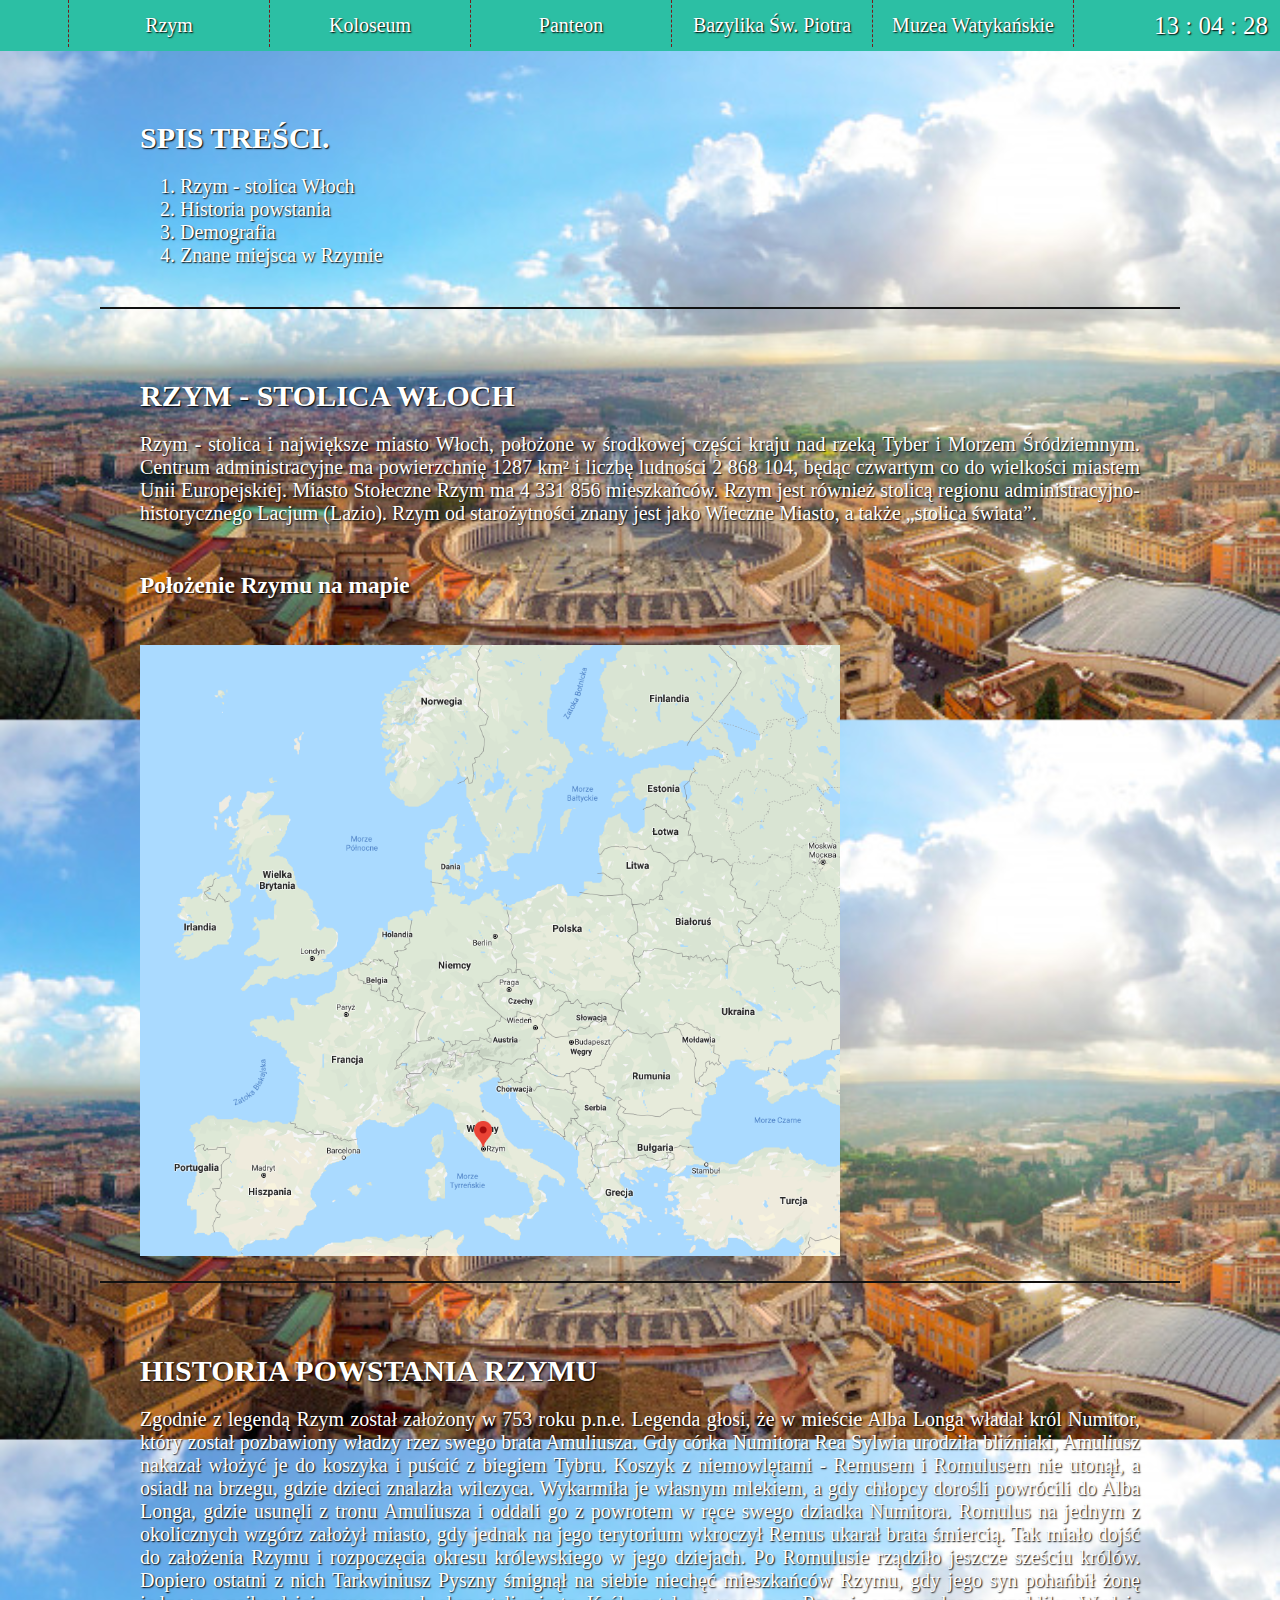
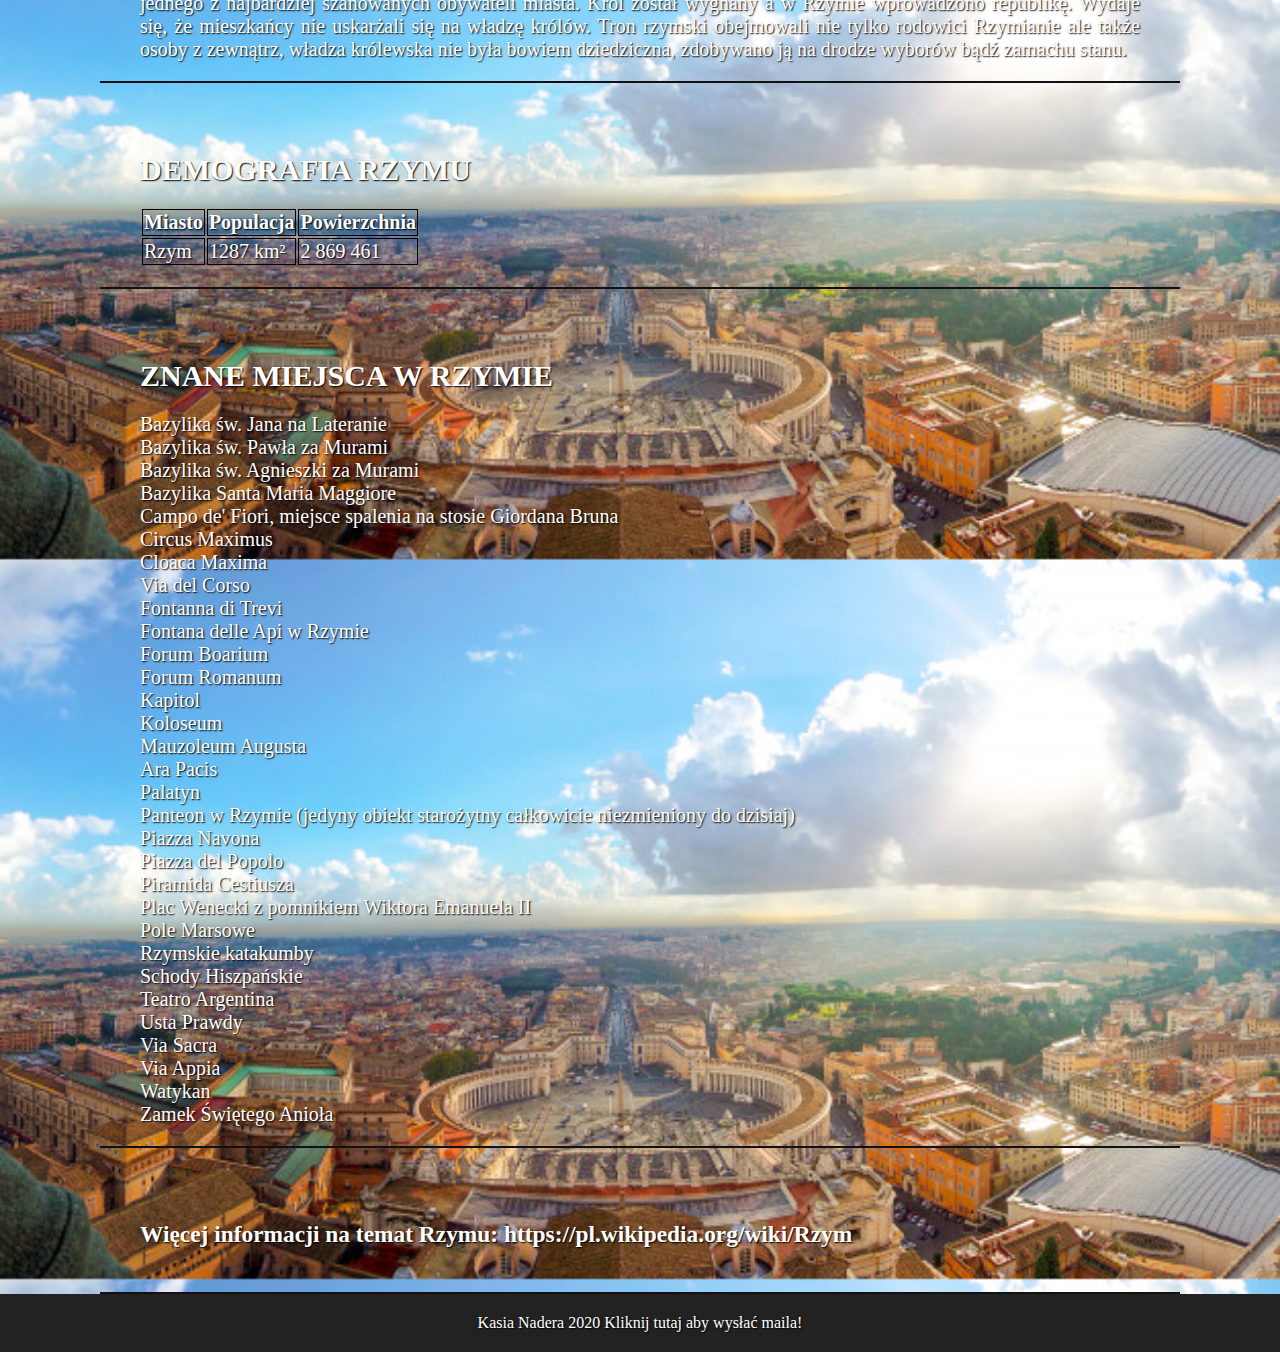
==== index.htm @ a55efa33 "First commit" ====
<!DOCTYPE html>
<html lang="pl">

  <head>

     <meta charset="utf-8">
     <title>Miejsca, które chciałabym zwiedzić</title>

     <meta name="description" content="Strona o miejscach, które chciałabym zwiedzić">
     <meta name="keywords" content="rzym,koloseum,panteon,watykan,bazylika,zwiedzanie,podróżowanie">
     <meta name="author" content="Kasia Nadera">

     <meta http-equiv="X-Ua-Compatible" content="IE=edge,chrome=1">
     <link rel="stylesheet" href="style.css">
     <script type="text/javascript">
	 </script>
	 
	 <script src="https://ajax.googleapis.com/ajax/libs/jquery/2.2.0/jquery.min.js"></script>
	
	 <script src="jquery.scrollTo.min.js"></script>
	
	 <script>
		
		 jQuery(function($)
		 {
			//zresetuj scrolla
		 	$.scrollTo(0);
			
			$('#link1').click(function() { $.scrollTo($('#Rzym'), 1000); });
			$('#link2').click(function() { $.scrollTo($('#Historia'), 1000); });
			$('#link3').click(function() { $.scrollTo($('#Demografia'), 1000); });
			$('#link4').click(function() { $.scrollTo($('#Miejsca'), 1000); });

			$('.scrollup').click(function() { $.scrollTo($('body'), 700); });
		 }
		 );
		
		 //pokaż podczas przewijania
		 $(window).scroll(function()
		 {
			if($(this).scrollTop()>300) $('.scrollup').fadeIn();
			else $('.scrollup').fadeOut();		
		 }
		 );
	
	
	 </script>
	 
	 <script type="text/javascript">
 
    //utworzenie funkcji o nazwie czas
    function czas() {
        var data = new Date(); //tworzymy obiekt typu data
        var godzina = data.getHours(); //pobieramy godzinę
        var minuta = data.getMinutes(); //pobieramy minutę
        var sekunda = data.getSeconds(); //pobieramy sekundy
 
        // przypisanie zera do godziny, minuty i sekundy, czyli np. 05 a nie 5
        if (godzina < 10) {
            godzina = "0" + godzina;
        }
        if (minuta < 10) {
            minuta = "0" + minuta;
        }
        if (sekunda < 10) {
            sekunda = "0" + sekunda;
        }
 
        //wyświetlenie zegarka w divie o id zegar
        document.querySelector("#zegar").innerHTML = godzina + " : " + minuta + " : " + sekunda;
 
        setTimeout(czas, 1000); //samowywołanie się funkcji po 1s
    }
    window.addEventListener("load", czas); //wywołanie funkcji czas po załadowaniu strony
    </script>

  </head>
  <body>
	<div id="container">
	
		<a href="#" class="scrollup"></a>
		
			<div id="menu">
				<ul>
					<li><a href="index.htm">Rzym</a></li>
					<li><a href="koloseum.htm">Koloseum</a></li>
					<li><a href="panteon.htm">Panteon</a></li>
					<li><a href="bazylika.htm">Bazylika Św. Piotra</a></li>
					<li><a href="muzeum.htm">Muzea Watykańskie</a></li>
				</ul>
				<div id="zegar">
				</div>
			</div>
			<div id="content">
			
			<!--Spis treści-->
			
				<div class="slajd">
					<h1> Spis treści. </h1>
					<ol>
						<li><a id="link1" href="#">Rzym - stolica Włoch</a></li>
						<li><a id="link2" href="#">Historia powstania</a></li>
						<li><a id="link3" href="#">Demografia</a></li>
						<li><a id="link4" href="#">Znane miejsca w Rzymie</a></li>
					<ol>
				</div>
				
				<!--Pierwszy slajd-->
				
				<div class="slajd">
					<h1 id="Rzym"> Rzym - Stolica Włoch </h1>
					Rzym - stolica i największe miasto Włoch, położone w środkowej części kraju nad rzeką Tyber i Morzem Śródziemnym. Centrum administracyjne ma powierzchnię 1287 km² i liczbę ludności 2 868 104, będąc czwartym co do wielkości miastem Unii Europejskiej. Miasto Stołeczne Rzym ma 4 331 856 mieszkańców. Rzym jest również stolicą regionu administracyjno-historycznego Lacjum (Lazio).

					Rzym od starożytności znany jest jako Wieczne Miasto, a także „stolica świata”.
					<br>
					<br>
					<h3> Położenie Rzymu na mapie</h3>
					<br>
					<img width="700px" src="img/mapa.png">
				</div>
				<!--Drugi slajd-->
				
				<div class="slajd">
					<h1 id="Historia"> Historia powstania rzymu </h1>
					Zgodnie z legendą Rzym został założony w 753 roku p.n.e. Legenda głosi, że w mieście Alba Longa władał król Numitor, który został pozbawiony władzy rzez swego brata Amuliusza. Gdy córka Numitora Rea Sylwia urodziła bliźniaki, Amuliusz nakazał włożyć je do koszyka i puścić z biegiem Tybru. Koszyk z niemowlętami - Remusem i Romulusem nie utonął, a osiadł na brzegu, gdzie dzieci znalazła wilczyca. Wykarmiła je własnym mlekiem, a gdy chłopcy dorośli powrócili do Alba Longa, gdzie usunęli z tronu Amuliusza i oddali go z powrotem w ręce swego dziadka Numitora. Romulus na jednym z okolicznych wzgórz założył miasto, gdy jednak na jego terytorium wkroczył Remus ukarał brata śmiercią. Tak miało dojść do założenia Rzymu i rozpoczęcia okresu królewskiego w jego dziejach. Po Romulusie rządziło jeszcze sześciu królów. Dopiero ostatni z nich Tarkwiniusz Pyszny śmignął na siebie niechęć mieszkańców Rzymu, gdy jego syn pohańbił żonę jednego z najbardziej szanowanych obywateli miasta. Król został wygnany a w Rzymie wprowadzono republikę. Wydaje się, że mieszkańcy nie uskarżali się na władzę królów. Tron rzymski obejmowali nie tylko rodowici Rzymianie ale także osoby z zewnątrz, władza królewska nie była bowiem dziedziczna, zdobywano ją na drodze wyborów bądź zamachu stanu.

				</div>
				
				<!--Trzeci slajd-->
				
				<div class="slajd">
					<h1 id="Demografia">Demografia Rzymu</h1>
					<table>
					<thead>
						<tr>
							<th>Miasto</th><th>Populacja</th><th>Powierzchnia</th>
						</tr>
					</thead>
					<tbody>
						<tr>
							<td>Rzym</td><td>1287 km²</td><td>2 869 461</td>
						</tr>
					</tbody>
					</table>
				</div>
				
				<!--Czwarty slajd-->
				
				<div class="slajd">
					<h1 id="Miejsca">Znane miejsca w Rzymie</h1>
					Bazylika św. Jana na Lateranie <br>
					Bazylika św. Pawła za Murami <br>
					Bazylika św. Agnieszki za Murami<br>
					Bazylika Santa Maria Maggiore<br>
					Campo de' Fiori, miejsce spalenia na stosie Giordana Bruna<br>
					Circus Maximus<br>
					Cloaca Maxima<br>
					Via del Corso<br>
					Fontanna di Trevi<br>
					Fontana delle Api w Rzymie<br>
					Forum Boarium<br>
					Forum Romanum<br>
					Kapitol<br>
					Koloseum<br>
					Mauzoleum Augusta<br>
					Ara Pacis<br>
					Palatyn<br>
					Panteon w Rzymie (jedyny obiekt starożytny całkowicie niezmieniony do dzisiaj)<br>
					Piazza Navona<br>
					Piazza del Popolo<br>
					Piramida Cestiusza<br>
					Plac Wenecki z pomnikiem Wiktora Emanuela II<br>
					Pole Marsowe<br>
					Rzymskie katakumby<br>
					Schody Hiszpańskie<br>
					Teatro Argentina<br>
					Usta Prawdy<br>
					Via Sacra<br>
					Via Appia<br>
					Watykan<br>
					Zamek Świętego Anioła
				</div>
				<div class="slajd">
					<h3> Więcej informacji na temat Rzymu:<a target="blank" href="https://pl.wikipedia.org/wiki/Rzym"> https://pl.wikipedia.org/wiki/Rzym <a> </h3>
				</div>
			</div>
		<div id="footer">
			<a href="mailto:baku.96@wp.pl"> Kasia Nadera 2020 Kliknij tutaj aby wysłać maila! </a>
		</div>
	</div>
  </body>

</html>
---- style.css ----
body {
	background-image: url("img/tlo.png");
	background-size: 100%;
	margin: 0 !important;
	
}
#menu{
	background: #2CBFA4;
	width: auto;
	margin:0px;
	text-align: center;
}
#content {
	font-size:20px;
}
ul {
  list-style-type: none;
  margin: 0;
  padding: 0;
  font-size: 20px;
  display: inline-block;
}

ul a {
  display: block;
  text-decoration: none;
  padding: 14px 16px;
  color: white;
}
ul > li {
	float: left;
	width: 200px;
	height:47px;
	border-right: 1px dashed #751b1b;
}
ul > li:first-child{
	border-left: 1px dashed #751b1b;
}
ul a:hover {
  background-color: #0C9F84;
}
.active {
  background-color: ;
}
#footer {
	text-align: center;
	background: #222222;
	padding: 20px;
	color: #ffffff;
}
.scrollup
{
	width: 64px;
	height: 64px;
	text-decoration: none;
	background: url("img/up.png") no-repeat 0px 0px;
	position: fixed;
	right: 50px;
	bottom: 50px;
	display: none;
}
h1
{
	font-size: 30px;
	text-transform: uppercase;
	font-weight: 700;
	text-shadow: black 1px 1px 1.5px;
	color: white;
}
.slajd
{
	padding: 20px 40px;
	text-align: justify;
	width: 1000px;
	margin: auto;
	margin-top:30px;
	text-shadow: black 1px 1px 1.5px;
	color: white;
	border-bottom: 2px solid #111;
}
a {
	text-decoration:none;
	text-shadow: black 1px 1px 1.5px;
	color: white;
}
td, th {
	border: 1px solid black; 
}
#zegar{ 
	font-size: 25px;
	text-shadow: black 1px 1px 1.5px;
	color: white;
	float: right;
	margin: 12px;
}

.slideshow-container {
  max-width: 1200px;
  position: relative;
  margin: auto;
  max-height:550px;
}
/* Hide the images by default */
.mySlides {
  display: none;
}

/* Number text (1/3 etc) */
.numbertext {
  color: #f2f2f2;
  font-size: 12px;
  padding: 8px 12px;
  position: absolute;
  top: 0;
}


/* Fading animation */
.fade {
  -webkit-animation-name: fade;
  -webkit-animation-duration: 1.5s;
  animation-name: fade;
  animation-duration: 1.5s;
}

@-webkit-keyframes fade {
  from {opacity: .4}
  to {opacity: 1}
}

@keyframes fade {
  from {opacity: .4}
  to {opacity: 1}
}
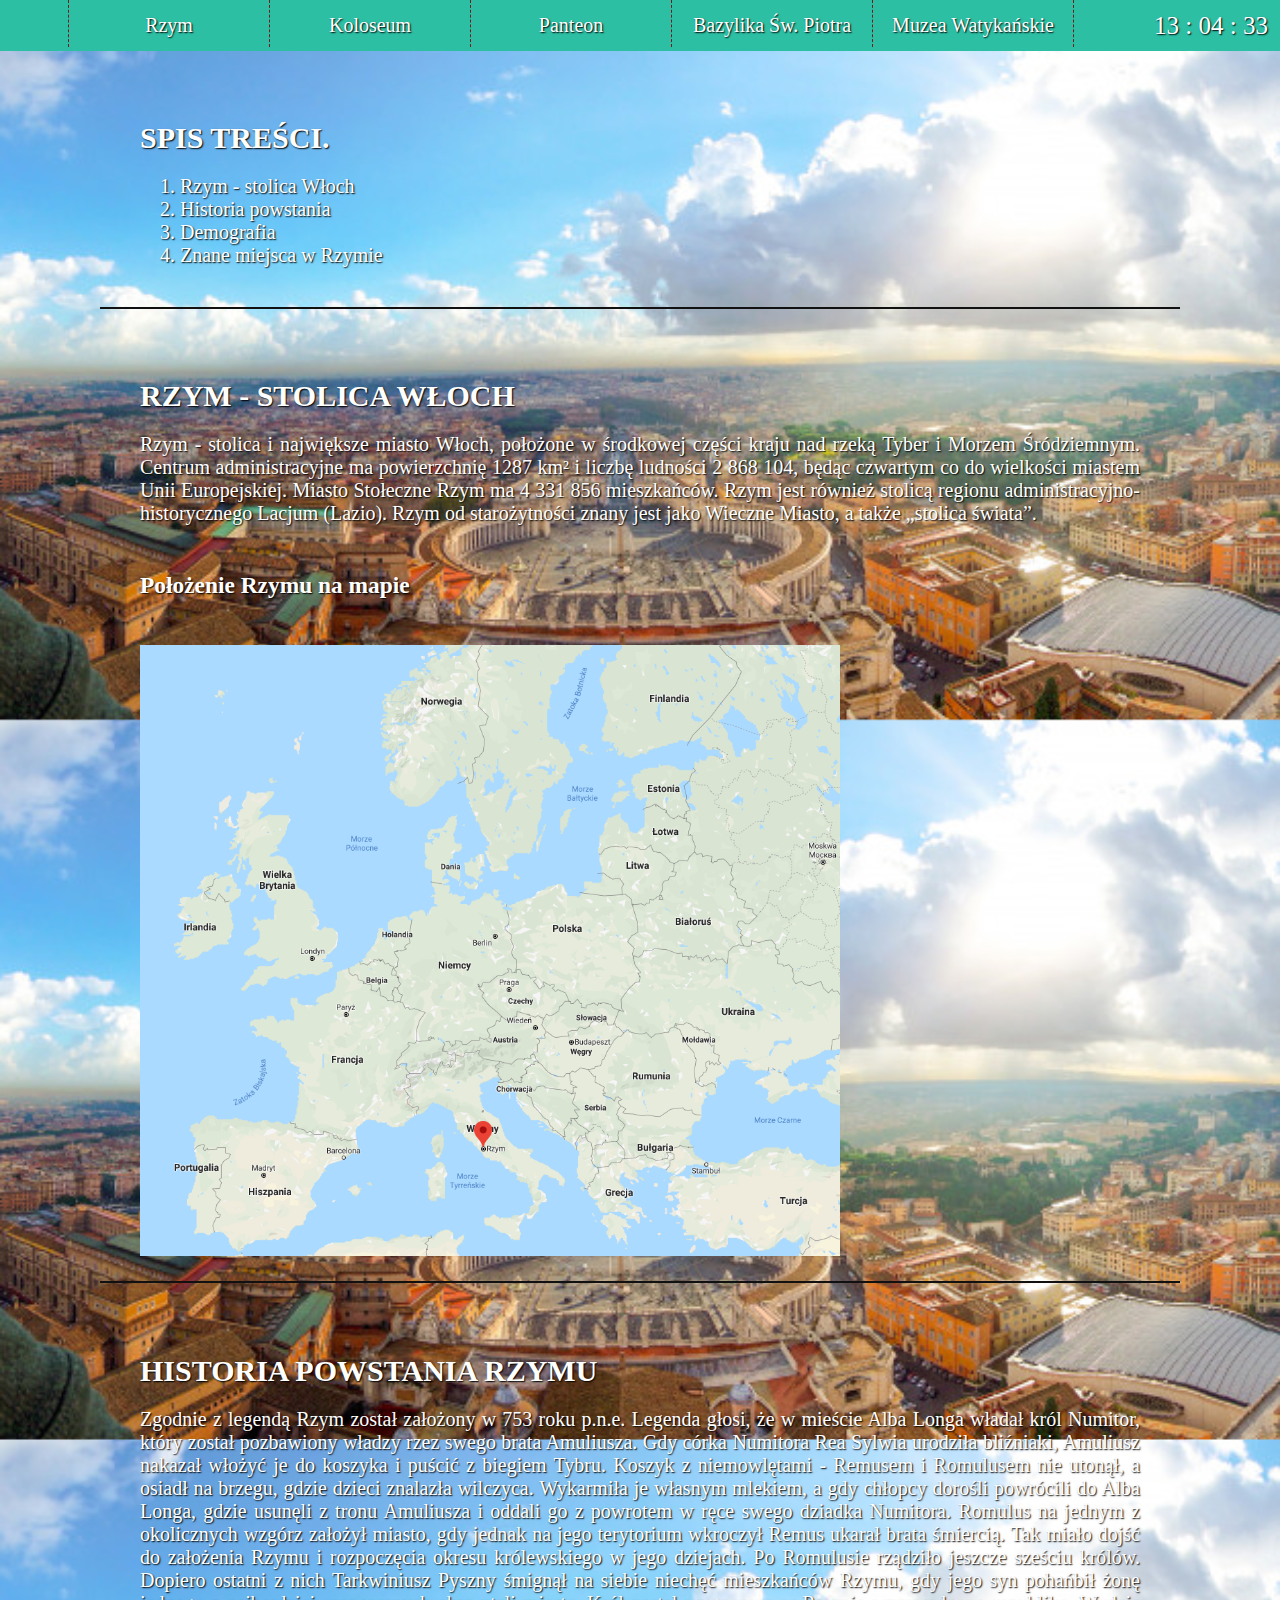
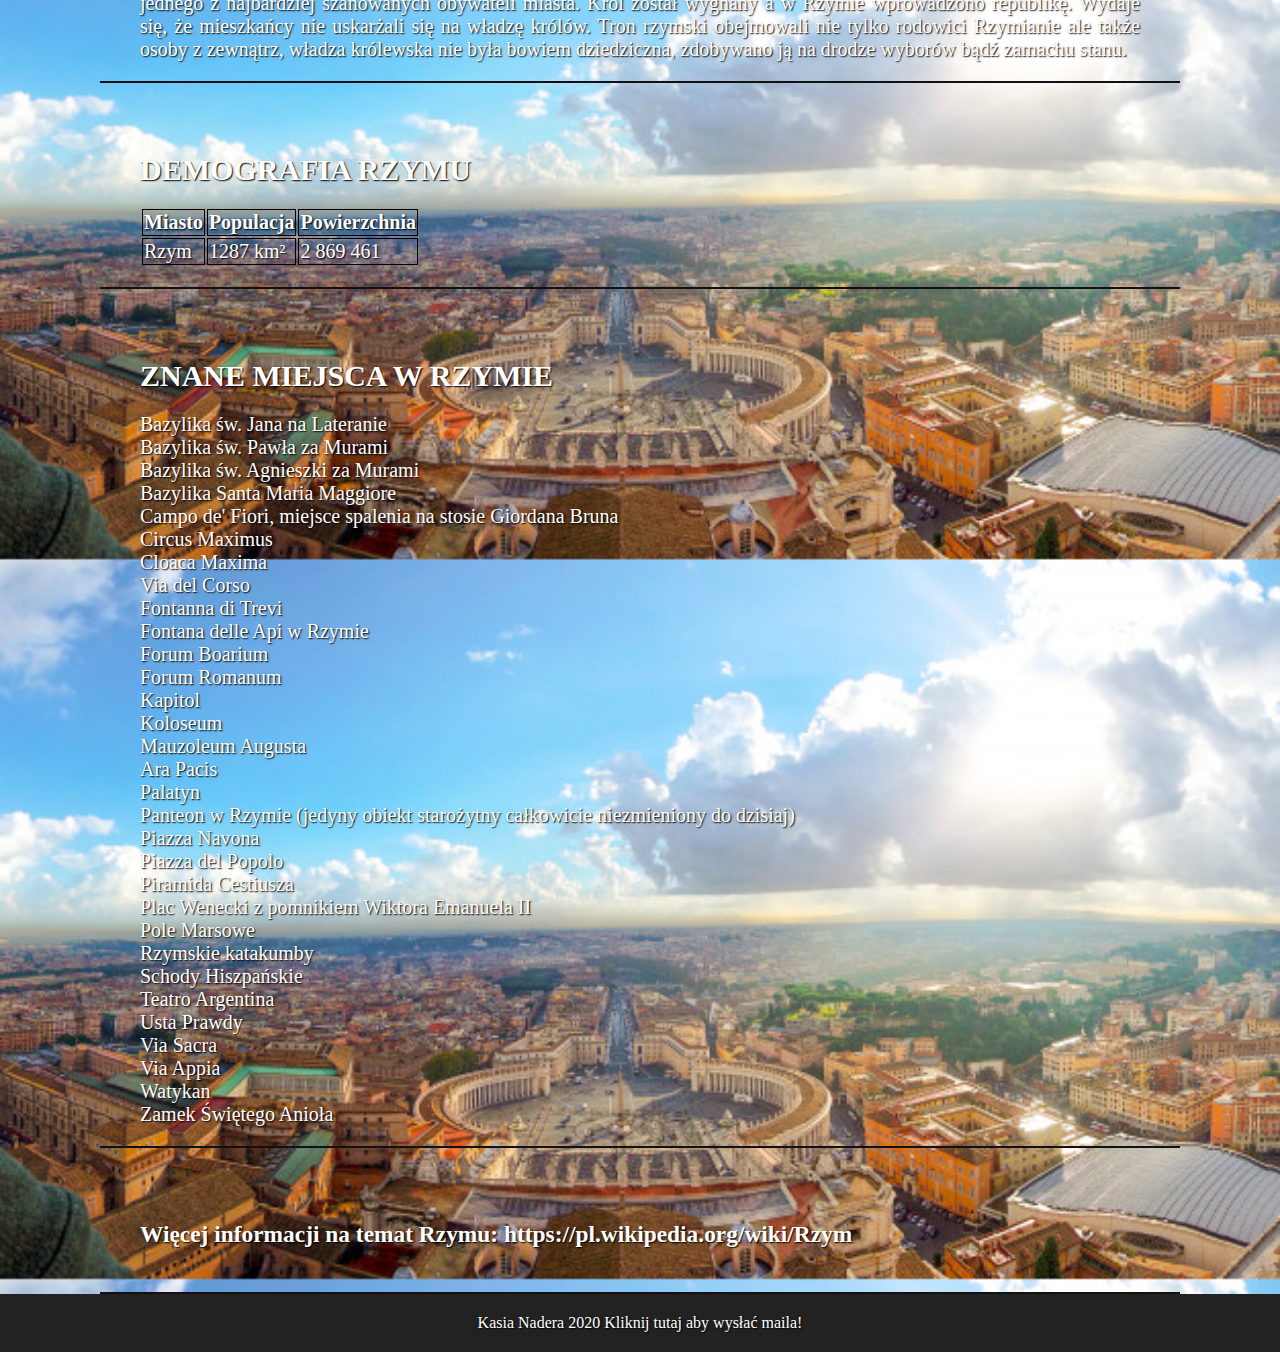
==== commit 0847a4de: "Update index.htm" ====
--- a/index.htm
+++ b/index.htm
@@ -185,9 +185,9 @@
 				</div>
 			</div>
 		<div id="footer">
-			<a href="mailto:baku.96@wp.pl"> Kasia Nadera 2020 Kliknij tutaj aby wysłać maila! </a>
+			<a href="mailto:Kasia.nadera@gmail.com"> Kasia Nadera 2020 Kliknij tutaj aby wysłać maila! </a>
 		</div>
 	</div>
   </body>
 
-</html>+</html>
